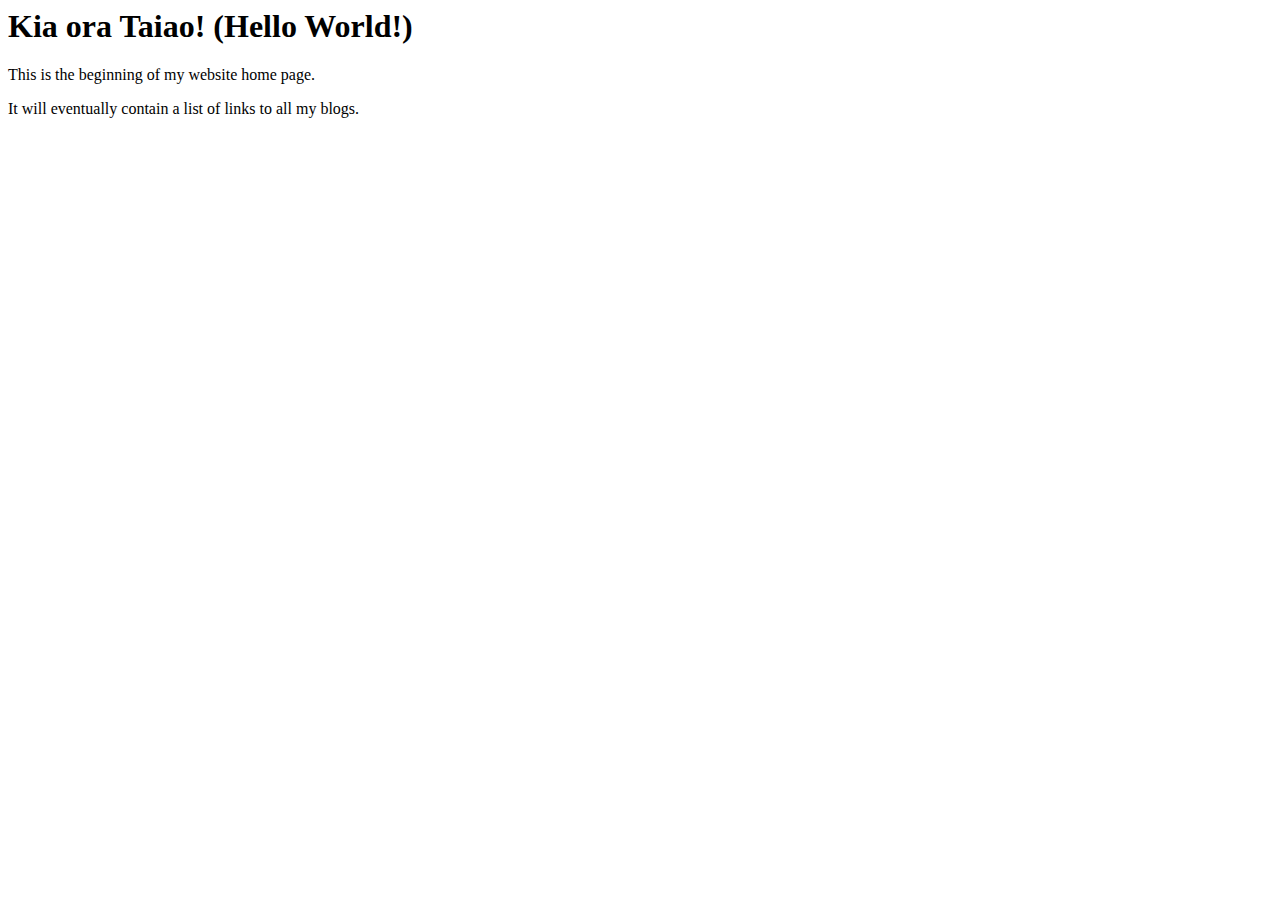
==== index.html @ 520f8a65 "Create new Home page" ====
<html>
    <head>
        <title>My blog</title>
    <body>
        <h1>Kia ora Taiao! (Hello World!)</h1>
        <p> This is the beginning of my website home page.</p>
        <p> It will eventually contain a list of links to all my blogs. </p>
    </body>
</html>
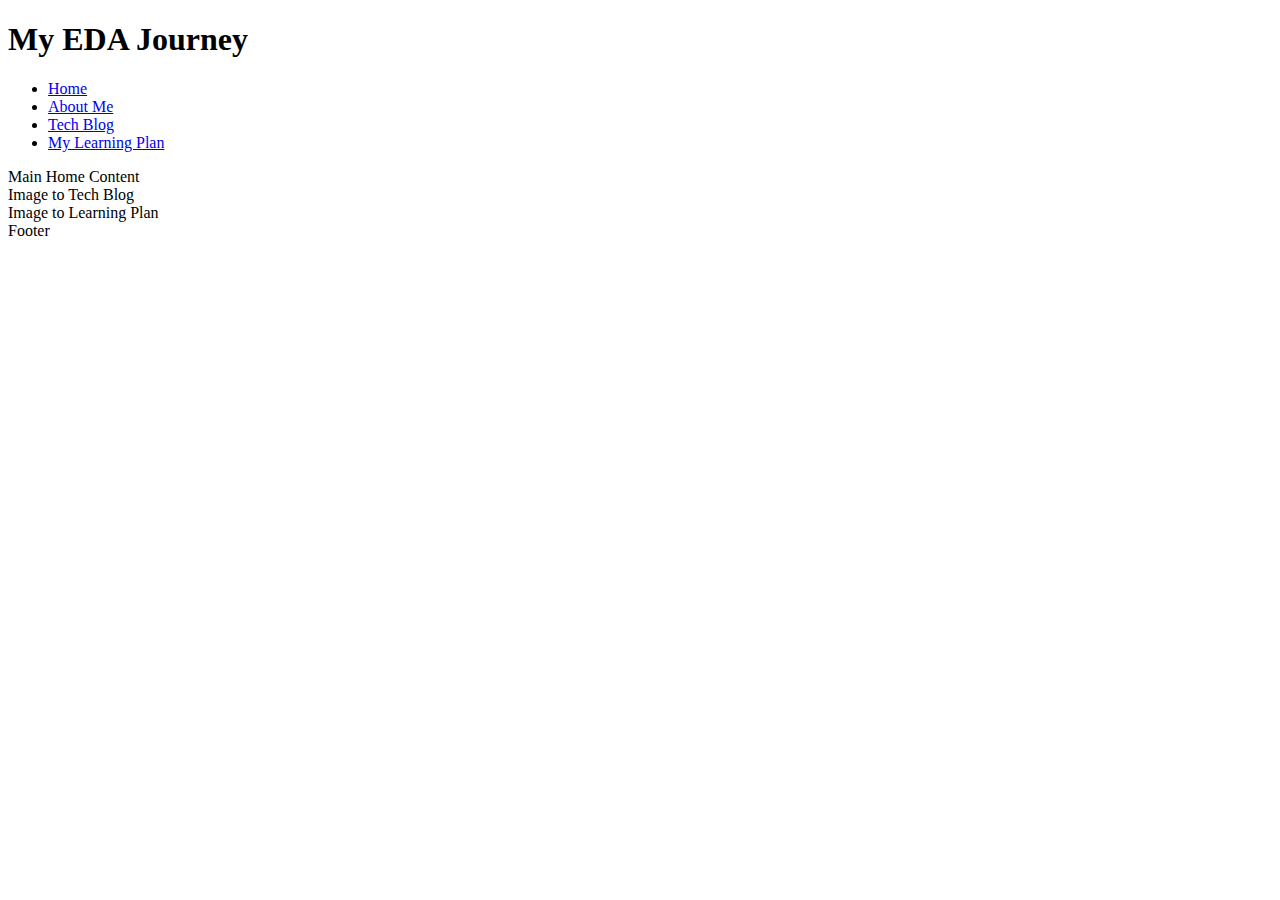
==== commit 646a982a: "First deployment of My Blog Website" ====
--- a/index.html
+++ b/index.html
@@ -1,9 +1,52 @@
+
+<!doctype html>
 <html>
     <head>
-        <title>My blog</title>
+        <title>My Web Development Journey</title>
+        <meta charset="utf-8">
+        <meta name="viewport" content="width=device-width, initial-scale=1.0">
+        <link rel="stylesheet" href="styles/main.css">
+        <link rel="shortcut icon" href="images/favicon_io/favicon.ico" type="image/x-icon">
+        <link rel="icon" href="images/favicon_io/favicon.ico" type="image/x-icon">
+    </head>
     <body>
-        <h1>Kia ora Taiao! (Hello World!)</h1>
+        <div class="container">
+             <div class="header"> <!-- When typing this I just discovered Emmit Abbreaviations! By typing . followed by classname and hit enter! it creates the Div tag with the associated class name so fast! -->
+                <h1>My EDA Journey</h1>
+                <ul>
+                    <li><a class="active" href="index.html">Home</a></li>
+                    <li><a href="blog/aboutme.html">About Me</a></li>
+                    <li><a href="blog/html-css.html">Tech Blog</a></li>
+                    <li><a href="blog/learningplan.html">My Learning Plan</a></li>
+                </ul>
+             </div> 
+             <div id="content-main">Main Home Content</div>
+             <div class="content-small">Image to Tech Blog</div>
+             <div class="content-small">Image to Learning Plan </div>
+             <div class="footer">Footer</div>
+        </div>
+    </body>
+</html> 
+
+
+
+
+
+
+
+
+
+
+
+
+
+
+
+
+
+
+
+
+      <!-- <h1>Kia ora Taiao! (Hello World!)</h1>
         <p> This is the beginning of my website home page.</p>
-        <p> It will eventually contain a list of links to all my blogs. </p>
-    </body>
-</html>+        <p> It will eventually contain a list of links to all my blogs. </p>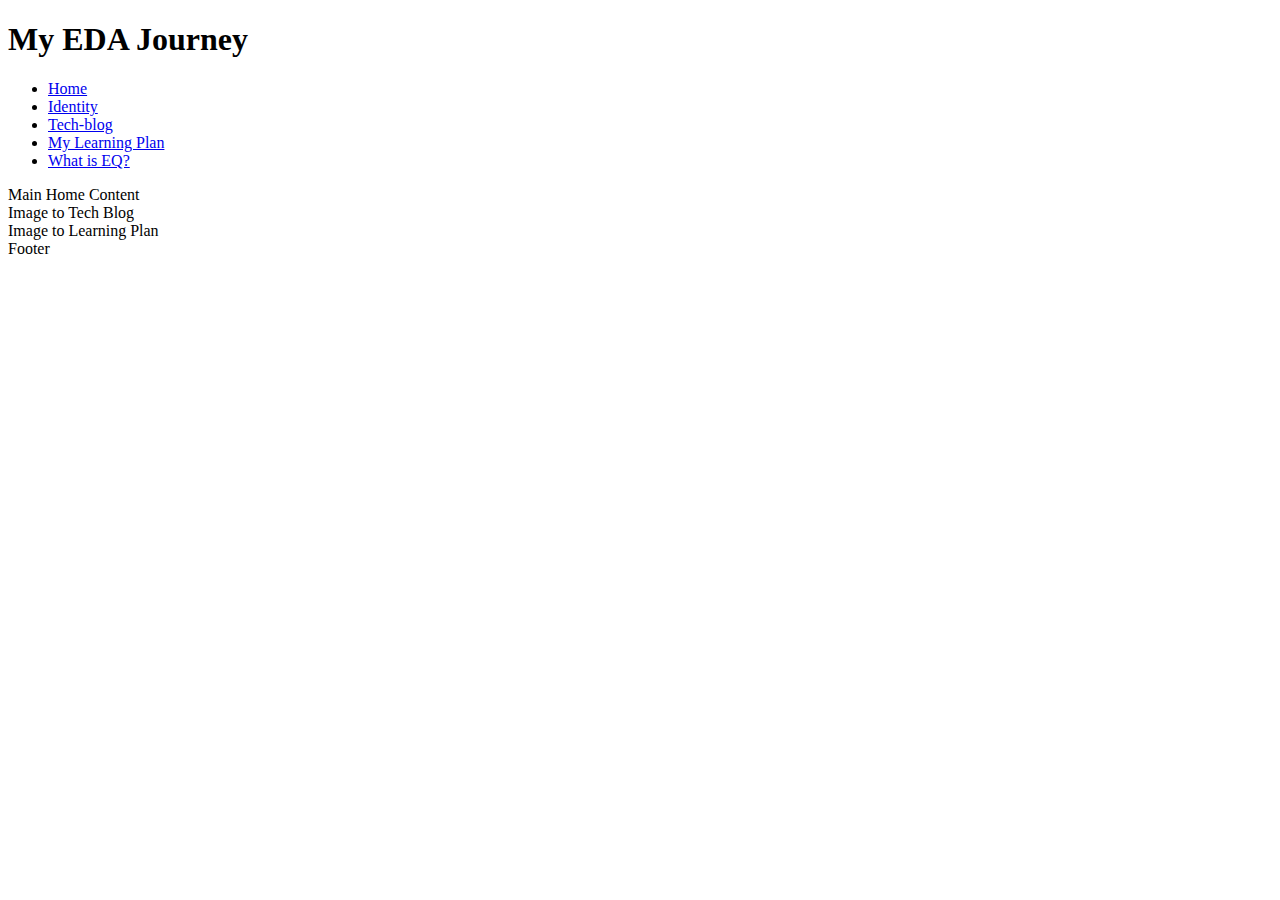
==== commit 9f8f8ba5: "Add EQ Blog to Website" ====
--- a/index.html
+++ b/index.html
@@ -15,9 +15,10 @@
                 <h1>My EDA Journey</h1>
                 <ul>
                     <li><a class="active" href="index.html">Home</a></li>
-                    <li><a href="blog/aboutme.html">About Me</a></li>
-                    <li><a href="blog/html-css.html">Tech Blog</a></li>
-                    <li><a href="blog/learningplan.html">My Learning Plan</a></li>
+                    <li><a href="blog/identity-values.html">Identity</a></li>
+                    <li><a href="blog/html-css.html">Tech-blog</a></li>
+                    <li><a href="blog/learning-plan.html">My Learning Plan</a></li>
+                    <li><a href="blog/emotional-intelligence.html">What is EQ?</a></li>
                 </ul>
              </div> 
              <div id="content-main">Main Home Content</div>
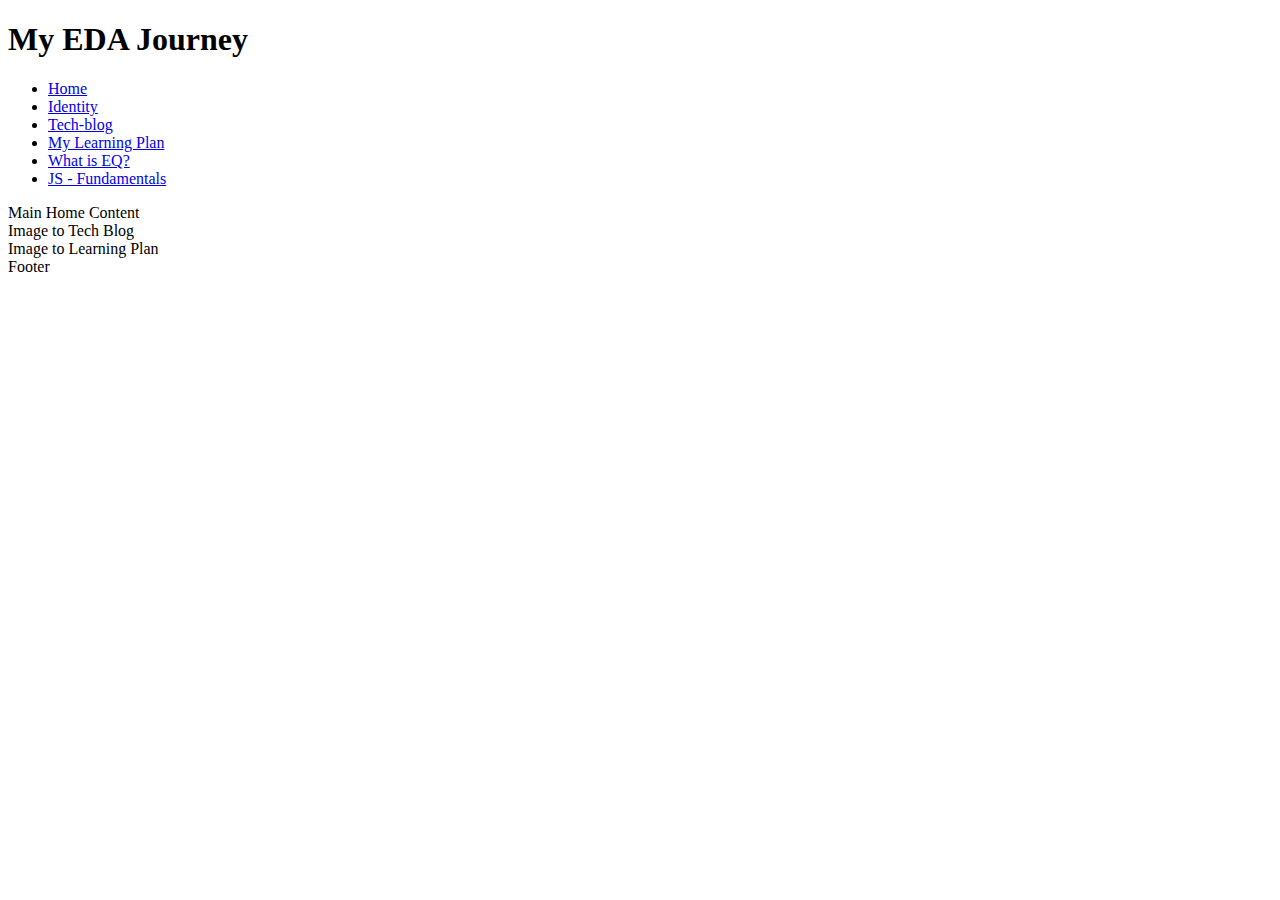
==== commit 8cad2512: "Created new JS Tech-Blog" ====
--- a/index.html
+++ b/index.html
@@ -19,6 +19,7 @@
                     <li><a href="blog/html-css.html">Tech-blog</a></li>
                     <li><a href="blog/learning-plan.html">My Learning Plan</a></li>
                     <li><a href="blog/emotional-intelligence.html">What is EQ?</a></li>
+                    <li><a href="blog/javascript-dom.html">JS - Fundamentals</a></li>
                 </ul>
              </div> 
              <div id="content-main">Main Home Content</div>
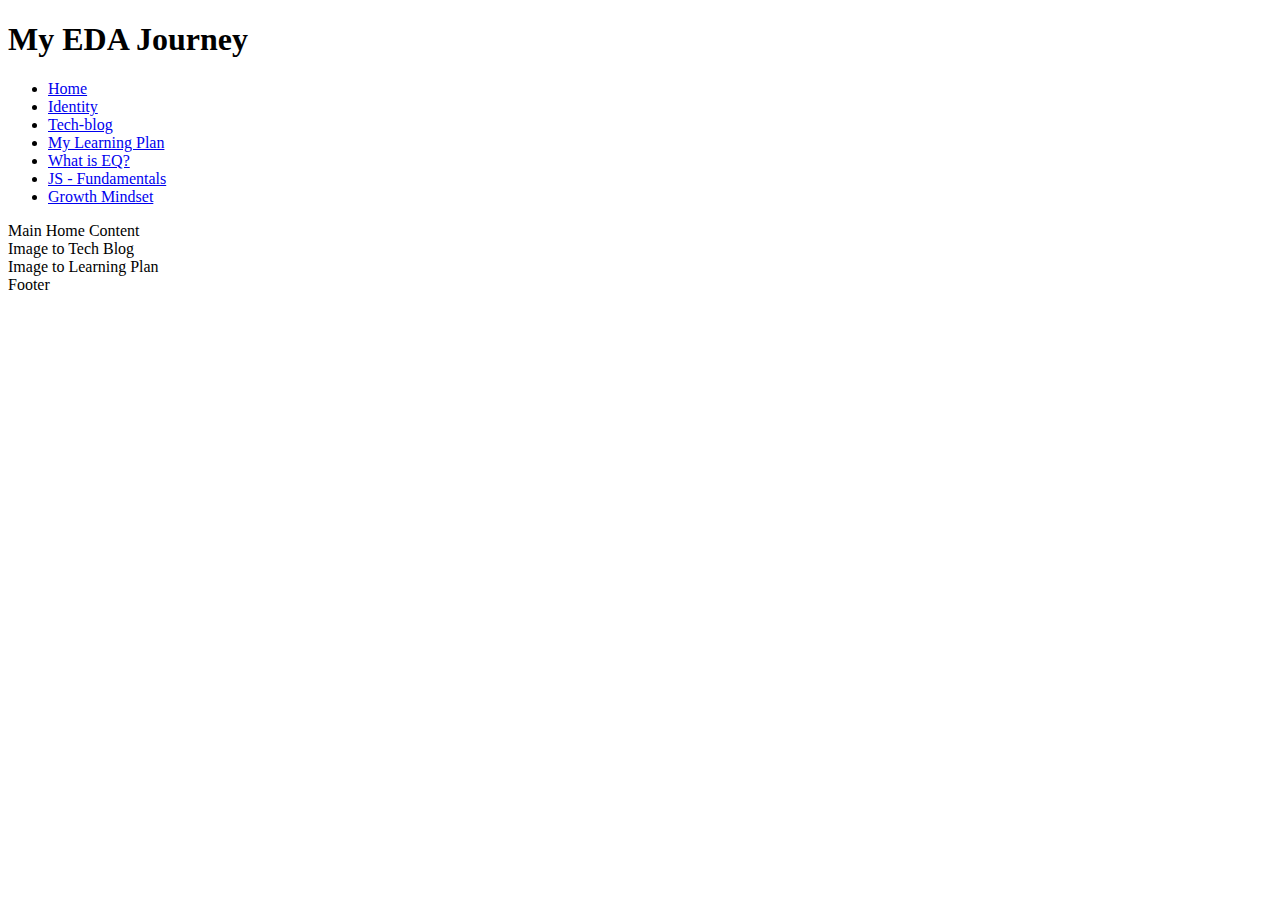
==== commit 32ede38a: "Completed Sprint 4 Core Blog" ====
--- a/index.html
+++ b/index.html
@@ -20,6 +20,7 @@
                     <li><a href="blog/learning-plan.html">My Learning Plan</a></li>
                     <li><a href="blog/emotional-intelligence.html">What is EQ?</a></li>
                     <li><a href="blog/javascript-dom.html">JS - Fundamentals</a></li>
+                    <li><a href="blog/neuroplasticity.html">Growth Mindset</a></li>
                 </ul>
              </div> 
              <div id="content-main">Main Home Content</div>
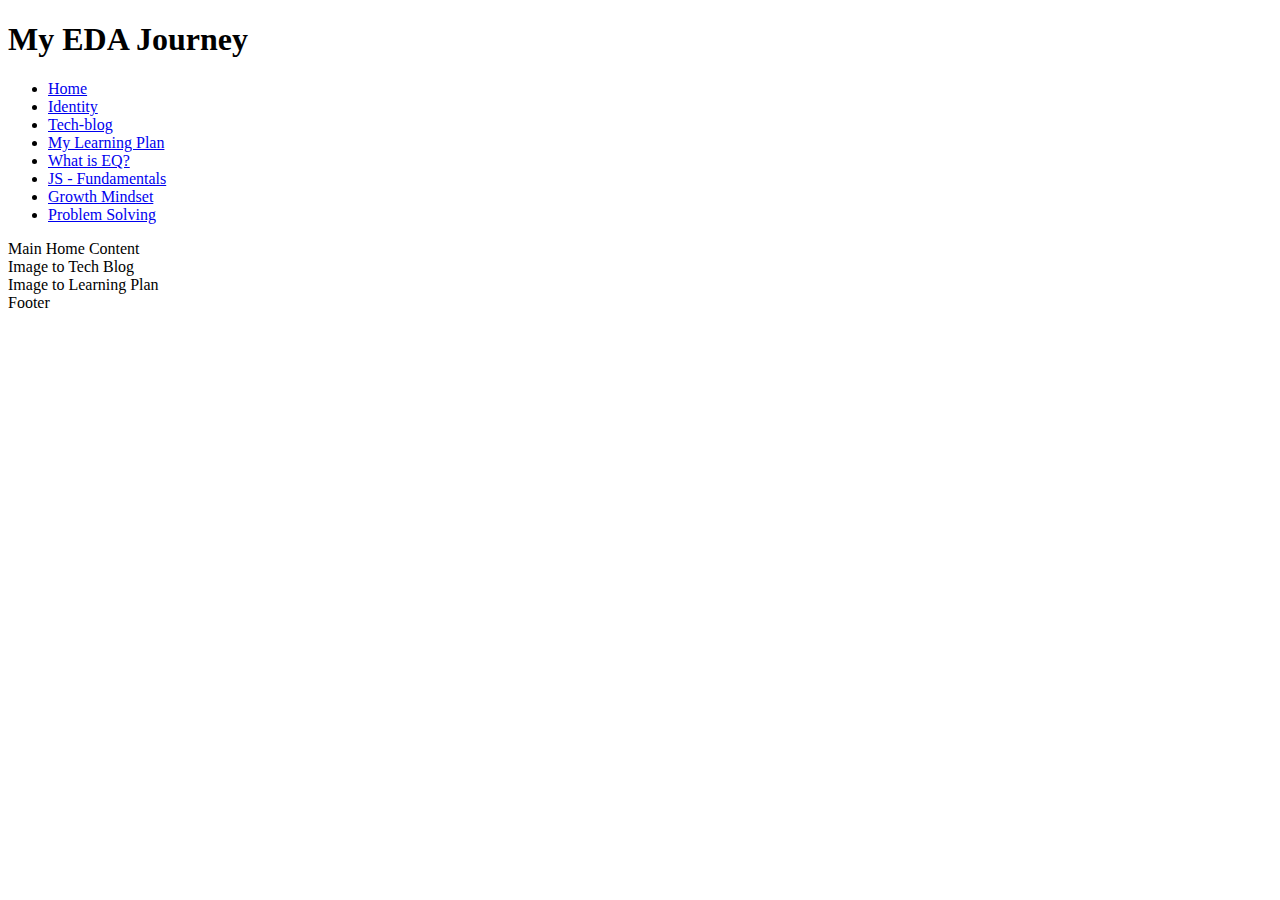
==== commit 7db61d66: "Added Sprint 4 Tech Blog page to the Website" ====
--- a/index.html
+++ b/index.html
@@ -21,6 +21,7 @@
                     <li><a href="blog/emotional-intelligence.html">What is EQ?</a></li>
                     <li><a href="blog/javascript-dom.html">JS - Fundamentals</a></li>
                     <li><a href="blog/neuroplasticity.html">Growth Mindset</a></li>
+                    <li><a href="blog/problem-solving.html">Problem Solving</a></li>
                 </ul>
              </div> 
              <div id="content-main">Main Home Content</div>
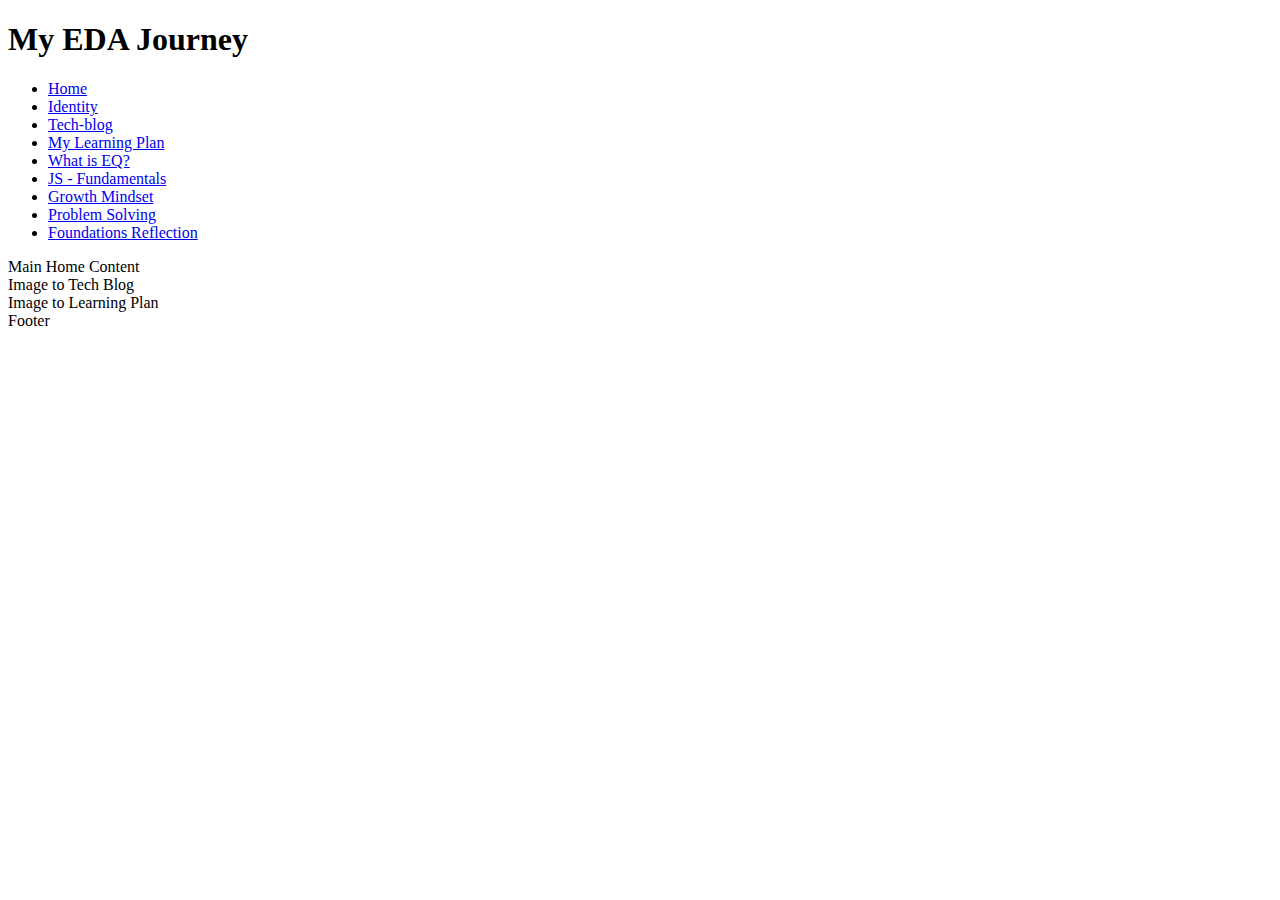
==== commit 0e15bfe8: "Sprint 5 Core Reflections Page" ====
--- a/index.html
+++ b/index.html
@@ -22,6 +22,7 @@
                     <li><a href="blog/javascript-dom.html">JS - Fundamentals</a></li>
                     <li><a href="blog/neuroplasticity.html">Growth Mindset</a></li>
                     <li><a href="blog/problem-solving.html">Problem Solving</a></li>
+                    <li><a href="blog/foundations-reflection.html">Foundations Reflection</a></li>
                 </ul>
              </div> 
              <div id="content-main">Main Home Content</div>
